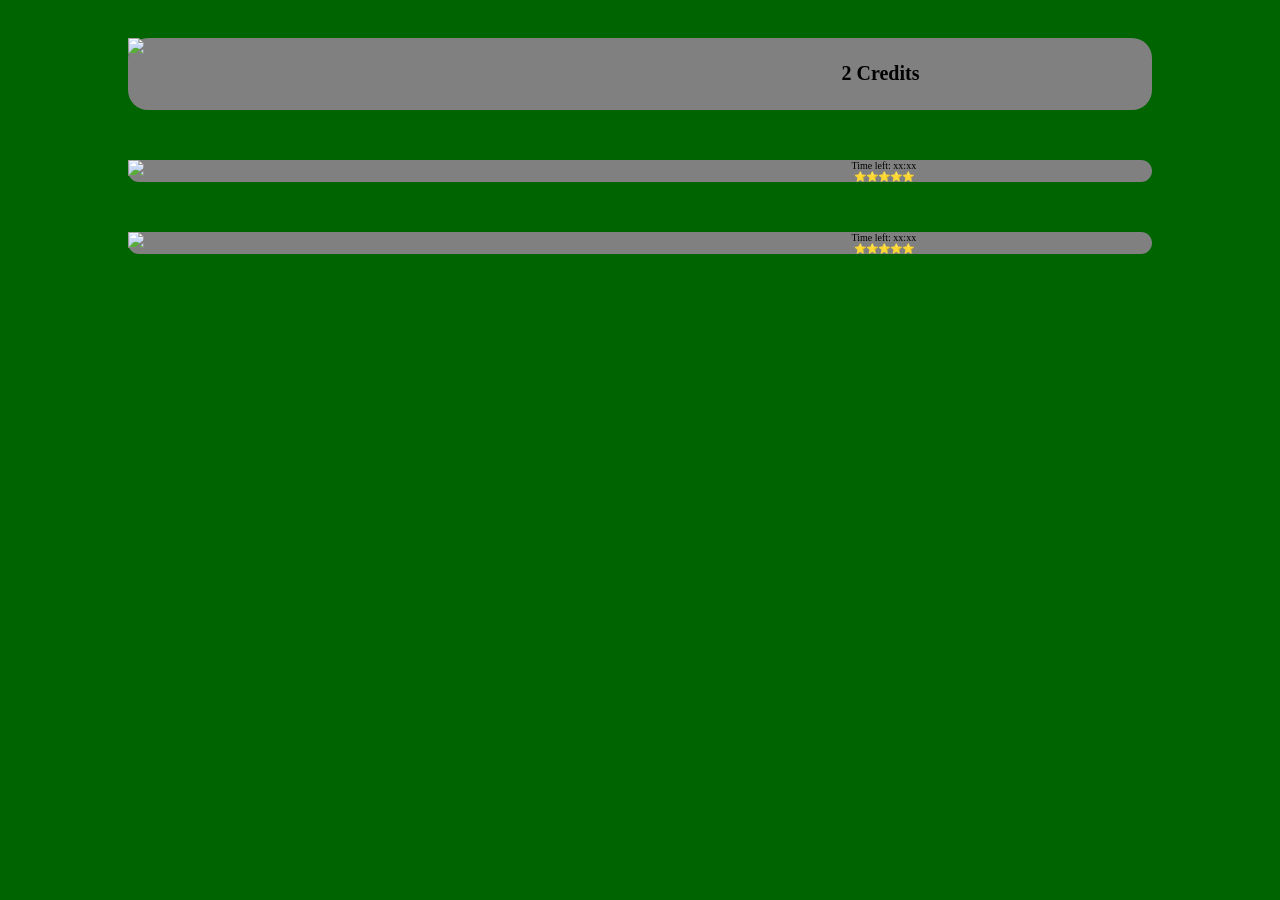
==== PlayMenu/Challenge.html @ 89ecb5ab "Create Challenge.html" ====
<!DOCTYPE html>
<html lang="en">
<head>
	<meta charset="UTF-8">
	<meta name="viewport" content="width=device-width, initial-scale=1.0">
	<link rel="stylesheet" href="../in_styles.css"/>
  <script src="ubi.js" type="module" defer></script>
</head>
<body>
<div class="Ch">

<div class="errbox hidden">
   	<h1 style="color: OrangeRed;">To proceed you must be inside the deliminitated area.</h1>
</div>
<div class="brokebox hidden">
   	<h1 style="color: OrangeRed;">You cannot afford a new slot. Get more credits by winning in search mode.</h1>
</div>

<div class="boxnw">
	<img id="Takeph" style="cursor:pointer; grid-column: 1; height: 100%; max-width: 6rem;" src="add.png">
	<input type="file" id="inputCamara" accept="image/*" capture="environment" style="display: none;">
	<h1 style="grid-column: 2;">2 Credits</h1>
</div>
<div class="boxch">
	<img style="grid-row: 2 span; grid-column: 1; height: 100%;" src="tokai teio 2 - copia.jpg">
	<span style="grid-row: 1; grid-column: 2;">Time left: xx:xx</span>
	<span style="grid-row: 2; grid-column: 2;">⭐⭐⭐⭐⭐</span>
</div>
<div class="boxch">
	<img style="grid-row: 2 span; grid-column: 1; height: 100%;" src="tokai teio 2 - copia.jpg">
	<span style="grid-row: 1; grid-column: 2;">Time left: xx:xx</span>
	<span style="grid-row: 2; grid-column: 2;">⭐⭐⭐⭐⭐</span>
</div>
</body>
---- in_styles.css ----
html {
  font-size: 10px;
}

body {
  background-color: darkgreen;
}

a {
  text-decoration: none;
  color: black;
  display: block;
  width: 100%;
}

.in {
  display: grid;
  grid-template-rows: 1fr 1fr 1fr;
  height: 40vh;
  gap: 6rem;
  background-color: DarkGreen;
  text-align: center;
	justify-content: center;
  flex-direction: center;
  margin: 0 auto;
  padding-top: 15rem;
  padding-bottom: 15rem;
}

.box {
  background-color: BlueViolet;
  width: 80vw;
  height: auto;
  display: flex;
  align-items: center;
  justify-content: center;
  margin-top: 1rem;
  margin-bottom: 1rem;
  border-radius: 3rem;
  max-width: 50rem;
  max-height: 10rem;
}

.tokai {
  justify-self: center;
  height: 60vh;
  width: auto;
  grid-column: span 2;
}

h1 {
  display: flex;
  justify-content: center;
  align-items: center;
  height: 5vh;
}

.se {
  display: grid;
  grid-template-rows: 8fr 1fr 1fr;
  grid-template-columns: 1fr 1fr;
  background-color: darkgreen;
  align-items: center;
  justify-content: center;
  text-align: center;
}

.boxse {
  position: absolute;
  top: 50%;
  left: 50%;
  transform: translate(-50%, -50%);
  justify-content: center;
  align-items: center;
  background-color: RebeccaPurple;
  height: 30vh;
  width: 80vw;
}

.errbox, .brokebox {
  background-color: white;
  position: absolute;
  align-items: center;
  justify-content: center;
  text-align: center;
  top: 0%;
  width: 100vw;
  height: 10vh;
}

p {
  margin-top: 4rem;
  margin-left: 4rem;
  margin-right: 4rem;
}

.hidden {
  display: none !important;
}

.boxnw {
  display: grid;
  grid-template-columns: 1fr, 1fr;
  margin-top: 3rem;
  background-color: grey;
  align-items: center;
  text-align: center;
  max-height: 12rem;
  width: 80vw;
  height: auto;
  border-radius: 2rem;
}

.boxch {
  margin-top: 3rem;
  background-color: grey;
  display: grid;
  grid-template-columns: auto, 1fr;
  grid-template-rows: 1fr, 1fr;
  align-items: center;
  text-align: center;
  max-height: 12rem;
  width: 80vw;
  height: auto;
  border-radius: 2rem;
}

.Ch {
  display: flex;
  flex-direction: column;
  align-items: center;
  width: 100%;
  gap: 2rem;
}
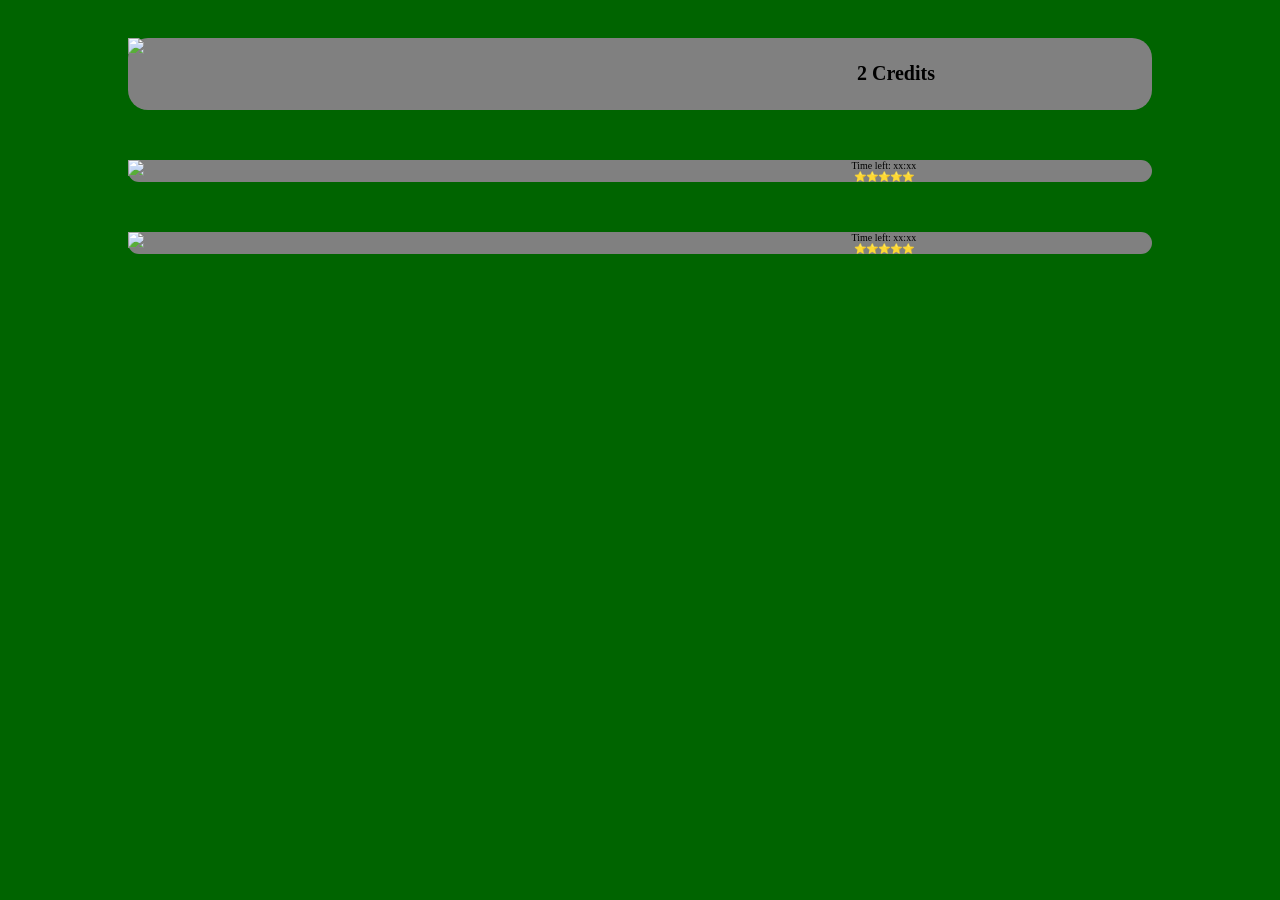
==== commit 5d753d58: "Update Challenge.html" ====
--- a/PlayMenu/Challenge.html
+++ b/PlayMenu/Challenge.html
@@ -4,7 +4,7 @@
 	<meta charset="UTF-8">
 	<meta name="viewport" content="width=device-width, initial-scale=1.0">
 	<link rel="stylesheet" href="../in_styles.css"/>
-  <script src="ubi.js" type="module" defer></script>
+  
 </head>
 <body>
 <div class="Ch">
@@ -31,4 +31,5 @@
 	<span style="grid-row: 1; grid-column: 2;">Time left: xx:xx</span>
 	<span style="grid-row: 2; grid-column: 2;">⭐⭐⭐⭐⭐</span>
 </div>
+<script src="ubi.js" type="module" defer></script>
 </body>
--- a/in_styles.css
+++ b/in_styles.css
@@ -100,7 +100,7 @@
 
 .boxnw {
   display: grid;
-  grid-template-columns: 1fr, 1fr;
+  grid-template-columns: 1fr 1fr;
   margin-top: 3rem;
   background-color: grey;
   align-items: center;
@@ -116,7 +116,7 @@
   background-color: grey;
   display: grid;
   grid-template-columns: auto, 1fr;
-  grid-template-rows: 1fr, 1fr;
+  grid-template-rows: 1fr 1fr;
   align-items: center;
   text-align: center;
   max-height: 12rem;
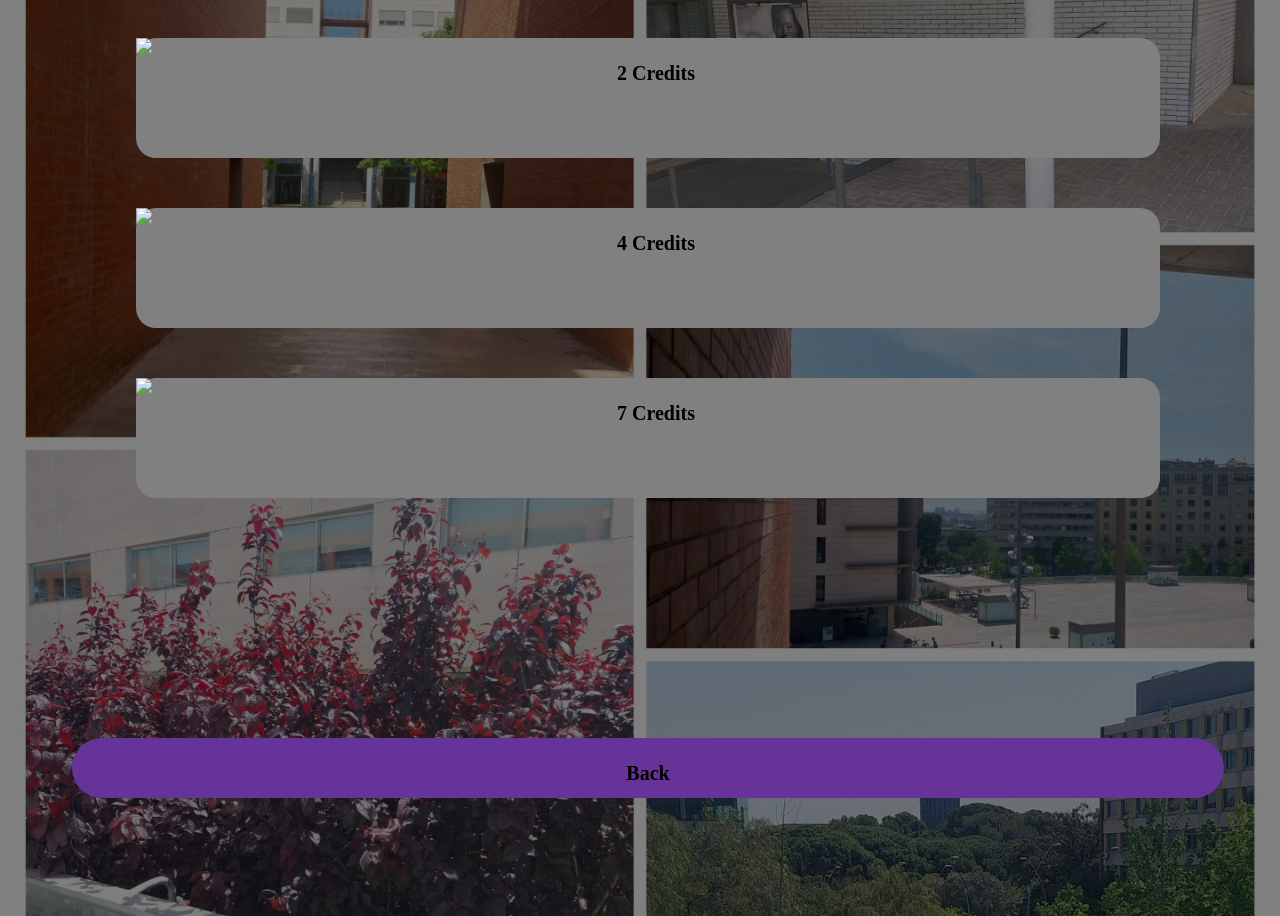
==== commit 8e49c4b5: "Update Challenge.html" ====
--- a/PlayMenu/Challenge.html
+++ b/PlayMenu/Challenge.html
@@ -4,32 +4,37 @@
 	<meta charset="UTF-8">
 	<meta name="viewport" content="width=device-width, initial-scale=1.0">
 	<link rel="stylesheet" href="../in_styles.css"/>
-  
+  	<script src="ubi.js" defer></script>
 </head>
 <body>
-<div class="Ch">
+<div id="Ch" class="Ch">
 
-<div class="errbox hidden">
+<div id="errbox" class="errbox hidden">
    	<h1 style="color: OrangeRed;">To proceed you must be inside the deliminitated area.</h1>
 </div>
-<div class="brokebox hidden">
+<div id="brokebox" class="brokebox hidden">
    	<h1 style="color: OrangeRed;">You cannot afford a new slot. Get more credits by winning in search mode.</h1>
 </div>
 
-<div class="boxnw">
-	<img id="Takeph" style="cursor:pointer; grid-column: 1; height: 100%; max-width: 6rem;" src="add.png">
+<div class="boxch">
+	<img id="Takeph" style="cursor:pointer; grid-column: 1; grid-row: span 2; height: 100%; width: auto; max-width: 12rem;" src="add.png">
 	<input type="file" id="inputCamara" accept="image/*" capture="environment" style="display: none;">
 	<h1 style="grid-column: 2;">2 Credits</h1>
 </div>
 <div class="boxch">
-	<img style="grid-row: 2 span; grid-column: 1; height: 100%;" src="tokai teio 2 - copia.jpg">
-	<span style="grid-row: 1; grid-column: 2;">Time left: xx:xx</span>
-	<span style="grid-row: 2; grid-column: 2;">⭐⭐⭐⭐⭐</span>
+	<img id="Takeph2" style="cursor:pointer; grid-column: 1; grid-row: span 2; height: 100%; width: auto; max-width: 12rem;" src="add.png">
+	<input type="file" id="inputCamara2" accept="image/*" capture="environment" style="display: none;">
+	<h1 style="grid-column: 2;">4 Credits</h1>
 </div>
+
 <div class="boxch">
-	<img style="grid-row: 2 span; grid-column: 1; height: 100%;" src="tokai teio 2 - copia.jpg">
-	<span style="grid-row: 1; grid-column: 2;">Time left: xx:xx</span>
-	<span style="grid-row: 2; grid-column: 2;">⭐⭐⭐⭐⭐</span>
+	<img id="Takeph3" style="cursor:pointer; grid-column: 1; grid-row: span 2; height: 100%; width: auto; max-width: 12rem;" src="add.png">
+	<input type="file" id="inputCamara3" accept="image/*" capture="environment" style="display: none;">
+	<h1 style="grid-column: 2;">7 Credits</h1>
 </div>
-<script src="ubi.js" type="module" defer></script>
+
+<div class="returnbox">
+	<a href="Play.html"><h1>Back</h1></a>
+</div>
+
 </body>
--- a/in_styles.css
+++ b/in_styles.css
@@ -3,7 +3,11 @@
 }
 
 body {
-  background-color: darkgreen;
+  background: linear-gradient(rgba(0, 0, 0, 0.5), rgba(0, 0, 0, 0.5)), url('images/HackUPCBckgrnd.jpg');
+  background-size: cover;
+  background-position: center;
+  width: 100%;
+  height: 100vh;
 }
 
 a {
@@ -18,7 +22,6 @@
   grid-template-rows: 1fr 1fr 1fr;
   height: 40vh;
   gap: 6rem;
-  background-color: DarkGreen;
   text-align: center;
 	justify-content: center;
   flex-direction: center;
@@ -57,24 +60,25 @@
 
 .se {
   display: grid;
-  grid-template-rows: 8fr 1fr 1fr;
+  grid-template-rows: auto 1fr 1fr;
   grid-template-columns: 1fr 1fr;
-  background-color: darkgreen;
   align-items: center;
   justify-content: center;
   text-align: center;
+  gap: 3rem;
+  border-radius: 5rem;
+  transform: translate(-2%, 0);
 }
 
 .boxse {
   position: absolute;
-  top: 50%;
-  left: 50%;
-  transform: translate(-50%, -50%);
   justify-content: center;
   align-items: center;
+  text-align: center;
   background-color: RebeccaPurple;
-  height: 30vh;
+  height: 40vh;
   width: 80vw;
+  transform: translate(12.5%, 0%);
 }
 
 .errbox, .brokebox {
@@ -115,7 +119,7 @@
   margin-top: 3rem;
   background-color: grey;
   display: grid;
-  grid-template-columns: auto, 1fr;
+  grid-template-columns: auto 1fr;
   grid-template-rows: 1fr 1fr;
   align-items: center;
   text-align: center;
@@ -132,3 +136,23 @@
   width: 100%;
   gap: 2rem;
 }
+
+.returnbox {
+  position: absolute;
+  background-color: RebeccaPurple;
+  width: 90vw ;
+  height: 20vh;
+  max-height: 6rem;
+  border-radius: 4rem;
+  top: 82%;
+  text-align: center;
+  display: flex;
+  flex-direction: column;
+}
+
+.lgn {
+  transform: translate(-2%, 20%);
+}
+.boxre {
+  background-color: #f0e6ff;
+}
